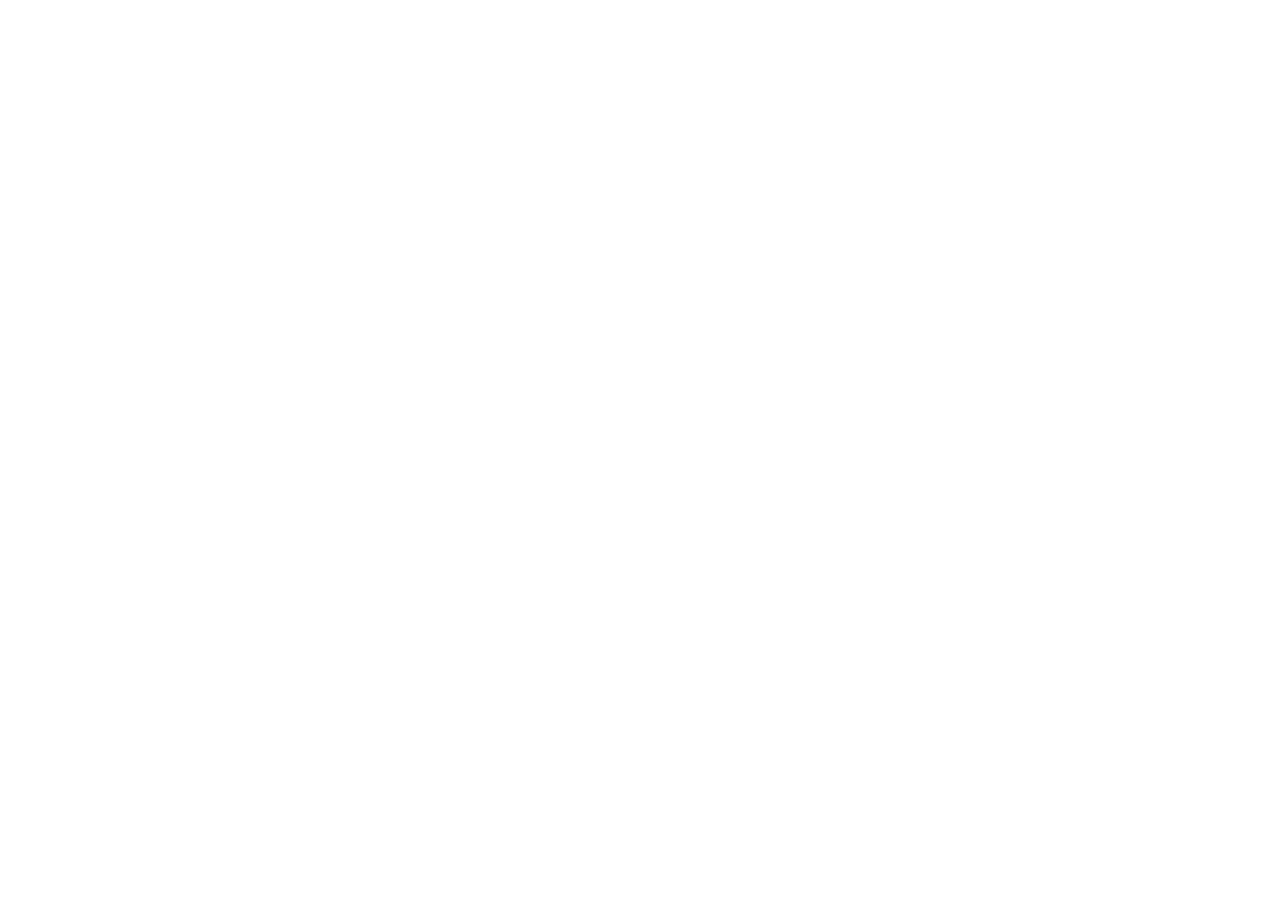
==== contact.html @ 4282095a "Created initial design. Extablished index.html @ 640px." ====
<!DOCTYPE html>
<html lang="en">
<head>
    <meta charset="UTF-8">
    <meta name="viewport" content="width=640px, initial-scale=1.0">
    <meta http-equiv="X-UA-Compatible" content="ie=edge">
    <title>Document</title>
</head>
<body>
    
</body>
</html>
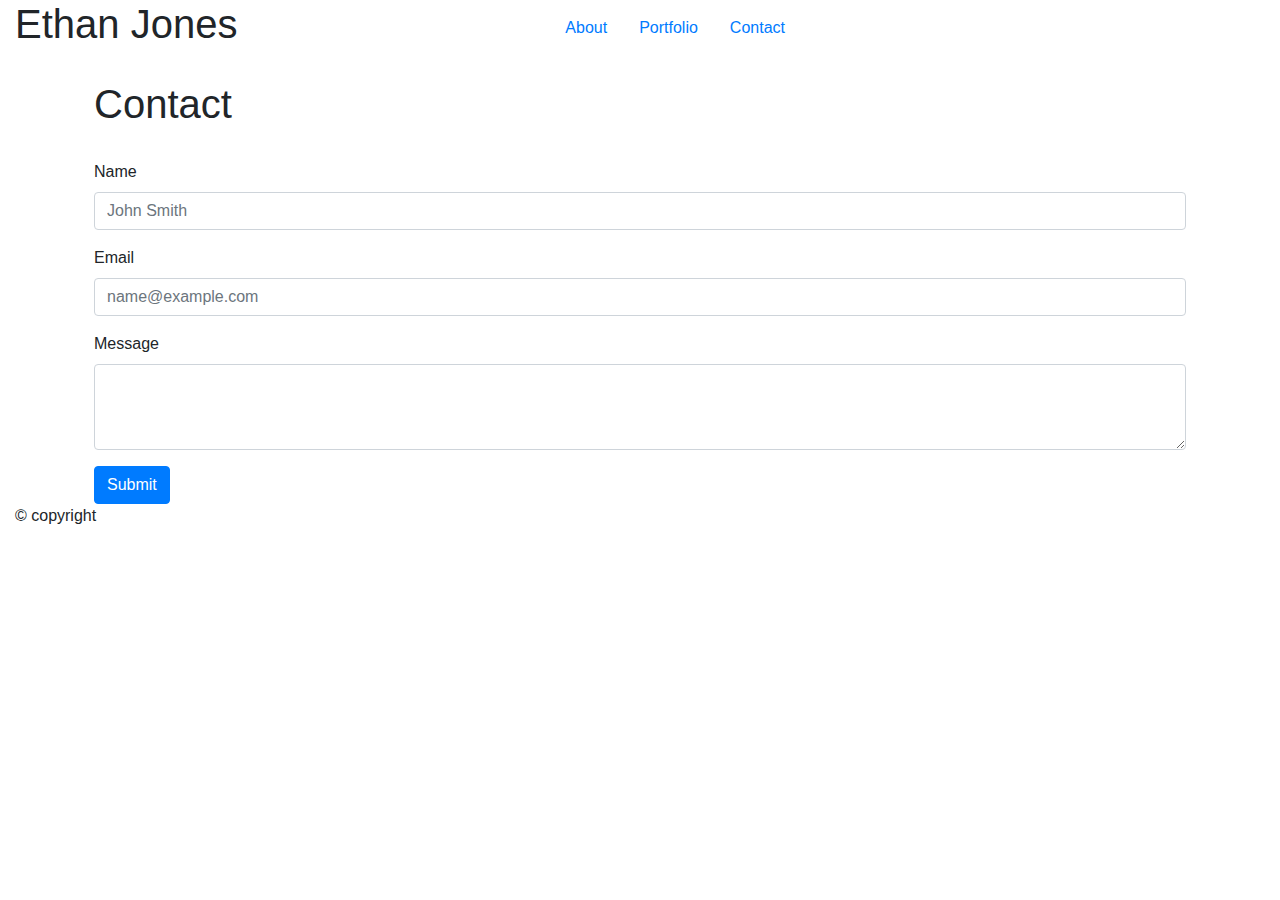
==== commit a8b89540: "Finalized layout for index across all dimensions. Created and finalized layout for contact and portf" ====
--- a/contact.html
+++ b/contact.html
@@ -1,12 +1,99 @@
 <!DOCTYPE html>
 <html lang="en">
-<head>
-    <meta charset="UTF-8">
-    <meta name="viewport" content="width=640px, initial-scale=1.0">
-    <meta http-equiv="X-UA-Compatible" content="ie=edge">
-    <title>Document</title>
-</head>
+    <head>
+        <meta charset="UTF-8">
+        <meta name="viewport" content="width=640px, initial-scale=1.0">
+        <meta http-equiv="X-UA-Compatible" content="ie=edge">
+        <link rel="stylesheet" type="text/CSS" href="Assets/Reset.CSS">
+        <link rel="stylesheet" href="https://stackpath.bootstrapcdn.com/bootstrap/4.4.1/css/bootstrap.min.css" integrity="sha384-Vkoo8x4CGsO3+Hhxv8T/Q5PaXtkKtu6ug5TOeNV6gBiFeWPGFN9MuhOf23Q9Ifjh" crossorigin="anonymous">
+        <link rel="stylesheet" type="text/CSS" href="Assets/contactStyle.CSS">
+        <link href="https://fonts.googleapis.com/css?family=IBM+Plex+Sans&display=swap" rel="stylesheet">
+        <title>Ethan Jones | Contact</title>
+    </head>
 <body>
+
+       <!--Header and Nav Bar-->
+
+       <div class="container-fluid">
+        
+            <div class="row wrapper">
+
+                <div class="col-md-5 header" id="med-header">
+                    <h1>Ethan Jones</h1>  
+                </div>  
+
+                <div class="col-md-7 navbar">
+
+                        <ul class="nav justify-content-center">
+
+                                <li class="nav-item">
+                                    <a class="nav-link active" href="index.html">About</a>
+                                </li>
+
+                                <li class="nav-item">
+                                    <a class="nav-link portfolio-link" href="portfolio.html">Portfolio</a>
+                                </li>
+
+                                <li class="nav-item">
+                                    <a class="nav-link" href="contact.html">Contact</a>
+                                </li>
+
+                        </ul>
+                
+                </div>
+
+            </div>
+                
+
+       </div>
+
+
+        <!-- Contact Form -->
+
+        <div class="container mt-4 pl-4 pr-4 contact-me">
+
+            <div class="row mb-4 mt-4">
+                <div class="col">
+                    <h1>Contact</h1>
+                </div>
+        
+            </div>
+
+                
+                <form>
+                        <div class="form-group">
+                            <label for="exampleFormControlInput1">Name</label>
+                            <input type="name" class="form-control" id="exampleFormControlInput1" placeholder="John Smith">
+                        </div>
+                        
+                        <div class="form-group">
+                            <label for="exampleFormControlInput1">Email</label>
+                            <input type="email" class="form-control" id="exampleFormControlInput1" placeholder="name@example.com">
+                        </div>
+
+                        <div class="form-group">
+                            <label for="exampleFormControlTextarea1">Message</label>
+                            <textarea class="form-control ield" id="exampleFormControlTextarea1" rows="3"></textarea>
+                        </div>
+
+                        <button type="button" class="btn btn-primary button">Submit</button>
+                </form>   
+    
+        </div>
+
+
+        
+
+
+        <!--Footer-->
+
+        <div class="container-fluid footer">
+            <div class="row">
+                <div class="col">
+                    <p>© copyright</p>
+                </div>
+            </div>
+        </div>       
     
 </body>
 </html>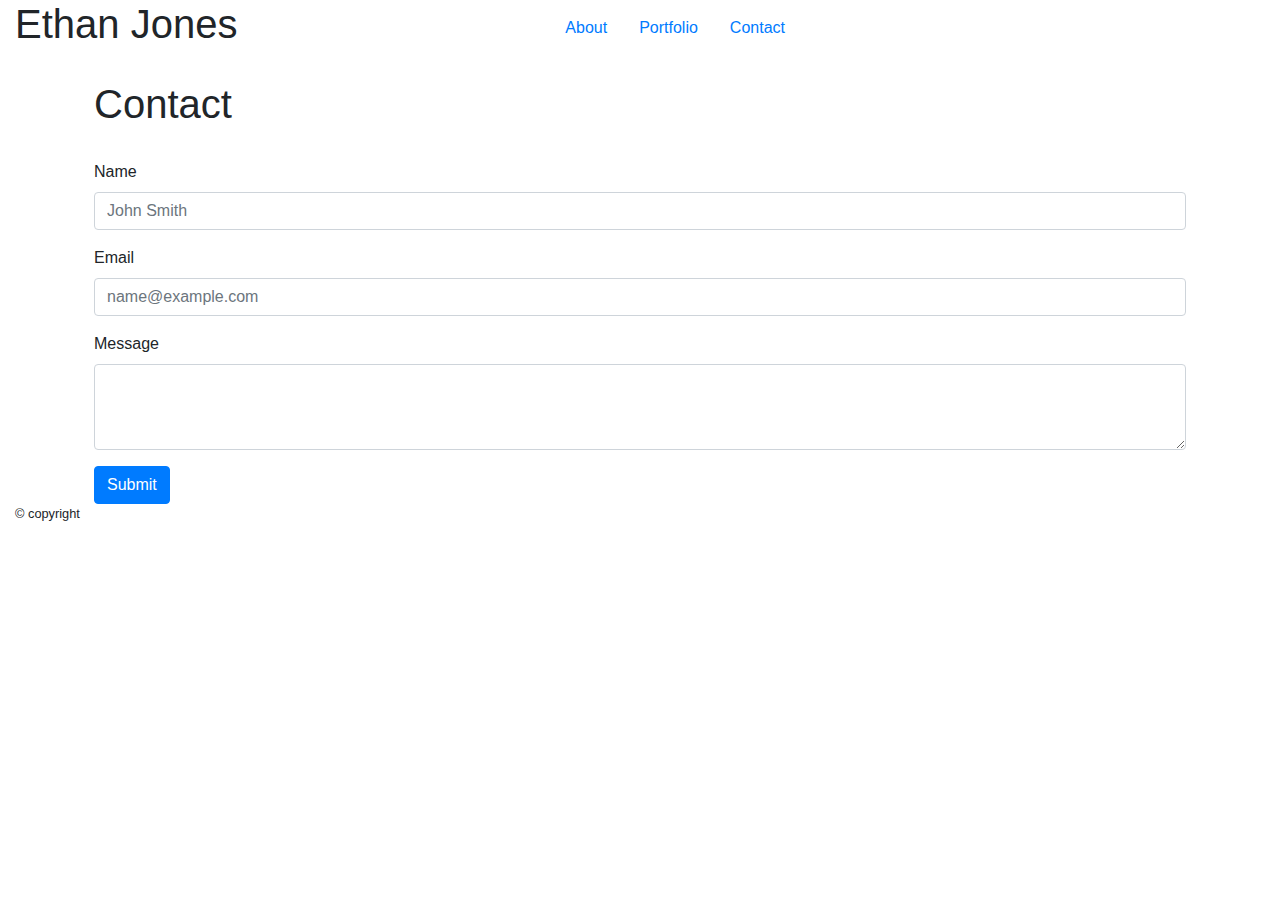
==== commit a2cc5952: "Added semantic tags" ====
--- a/contact.html
+++ b/contact.html
@@ -14,15 +14,15 @@
 
        <!--Header and Nav Bar-->
 
-       <div class="container-fluid">
+       <header class="container-fluid">
         
-            <div class="row wrapper">
+            <section class="row wrapper">
 
-                <div class="col-md-5 header" id="med-header">
+                <hgroup class="col-md-5 header" id="med-header">
                     <h1>Ethan Jones</h1>  
-                </div>  
+                </hgroup>  
 
-                <div class="col-md-7 navbar">
+                <nav class="col-md-7 navbar">
 
                         <ul class="nav justify-content-center">
 
@@ -40,60 +40,57 @@
 
                         </ul>
                 
-                </div>
+                </nav>
 
-            </div>
+            </section>
                 
 
-       </div>
+       </header>
 
 
         <!-- Contact Form -->
 
-        <div class="container mt-4 pl-4 pr-4 contact-me">
+        <aside class="container mt-4 pl-4 pr-4 contact-me">
 
-            <div class="row mb-4 mt-4">
-                <div class="col">
+            <section class="row mb-4 mt-4">
+                <hgroup class="col">
                     <h1>Contact</h1>
-                </div>
+                </hgroup>
         
-            </div>
+            </section>
 
-                
+
                 <form>
-                        <div class="form-group">
+                        <section class="form-group">
                             <label for="exampleFormControlInput1">Name</label>
                             <input type="name" class="form-control" id="exampleFormControlInput1" placeholder="John Smith">
-                        </div>
+                        </section>
                         
-                        <div class="form-group">
+                        <section class="form-group">
                             <label for="exampleFormControlInput1">Email</label>
                             <input type="email" class="form-control" id="exampleFormControlInput1" placeholder="name@example.com">
-                        </div>
+                        </section>
 
-                        <div class="form-group">
+                        <section class="form-group">
                             <label for="exampleFormControlTextarea1">Message</label>
                             <textarea class="form-control ield" id="exampleFormControlTextarea1" rows="3"></textarea>
-                        </div>
+                        </section>
 
                         <button type="button" class="btn btn-primary button">Submit</button>
                 </form>   
     
-        </div>
-
-
-        
+        </aside>
 
 
         <!--Footer-->
 
-        <div class="container-fluid footer">
-            <div class="row">
-                <div class="col">
+        <footer class="container-fluid footer">
+            <section class="row">
+                <small class="col">
                     <p>© copyright</p>
-                </div>
-            </div>
-        </div>       
+                </small>
+            </section>
+        </footer>       
     
 </body>
 </html>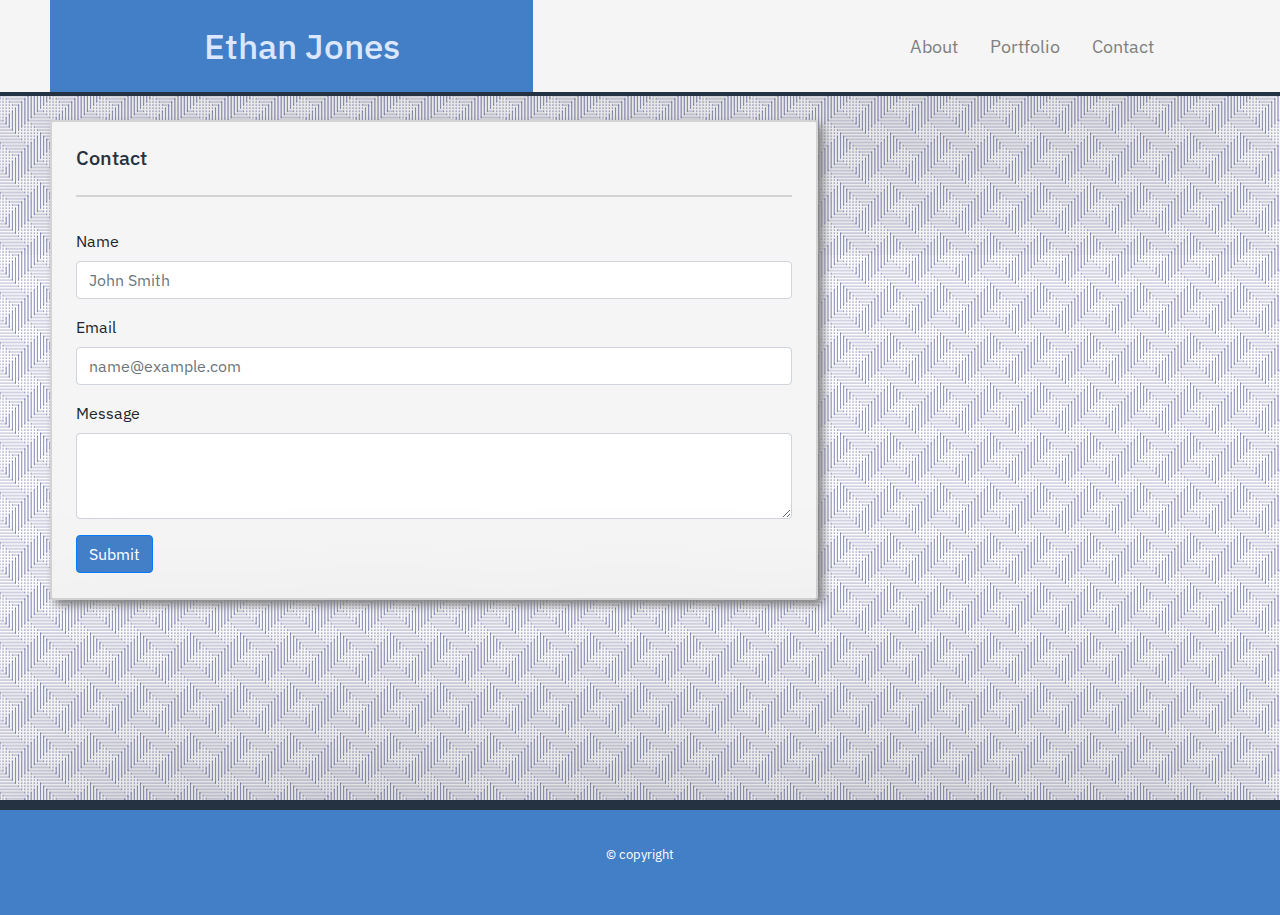
==== commit 66fde203: "Fixed link bugs in portfolio images and css link" ====
--- a/contact.html
+++ b/contact.html
@@ -6,7 +6,7 @@
         <meta http-equiv="X-UA-Compatible" content="ie=edge">
         <link rel="stylesheet" type="text/CSS" href="Assets/Reset.CSS">
         <link rel="stylesheet" href="https://stackpath.bootstrapcdn.com/bootstrap/4.4.1/css/bootstrap.min.css" integrity="sha384-Vkoo8x4CGsO3+Hhxv8T/Q5PaXtkKtu6ug5TOeNV6gBiFeWPGFN9MuhOf23Q9Ifjh" crossorigin="anonymous">
-        <link rel="stylesheet" type="text/CSS" href="Assets/contactStyle.CSS">
+        <link rel="stylesheet" type="text/CSS" href="Assets/contactStyle.css">
         <link href="https://fonts.googleapis.com/css?family=IBM+Plex+Sans&display=swap" rel="stylesheet">
         <title>Ethan Jones | Contact</title>
     </head>
--- a/Assets/contactStyle.css
+++ b/Assets/contactStyle.css
@@ -0,0 +1,163 @@
+body {
+    width: 100%;
+    padding: 0px;
+    margin: 0px;
+    font-family: 'IBM Plex Sans', sans-serif;
+    background-image: url(../Assets/Images/crossline-dots.png);
+    background-position: center center;
+    background-color: rgba(109, 167, 254, 0.384);
+    background-blend-mode: lighten;
+}
+
+/* Header and Nav bar */
+
+.container-fluid {
+    margin: 0;
+    background-color: white;
+}
+
+.wrapper {
+    background-color: whitesmoke;
+    border-bottom-style: solid;
+    border-bottom-width: 4px;
+    border-bottom-color: rgb(37, 50, 66);
+    box-shadow: 0px 10px 1000px rgba(0, 0, 0, 0.356);
+
+}
+
+.header {
+    margin: 0px;
+    padding: 0px;
+}
+
+.header h1 {
+    background-color: rgb(67 127 199);
+    text-align: center;
+    color: rgb(219, 230, 255);
+    padding: 25px 0px;
+    margin: 0px;
+    
+}
+
+.nav {
+    padding: 20px 0px;
+    padding-right: 0px;
+    margin: 0px;
+    text-align: center;
+    background-color: whitesmoke;
+    width: 100%;
+    
+}
+
+.navbar {
+    padding: 0px;
+    background-color: whitesmoke;
+}
+
+.navbar a {
+    font-size: 20px;
+    color: gray;
+    padding-top: 0px;
+    padding-bottom: 0px;
+}
+
+.portfolio-link {
+    box-sizing: content-box;
+    padding-top: 0px;
+    padding-bottom: 0px;
+}
+
+.contact-me {
+    margin-bottom: 200px;
+    background-color: whitesmoke;
+    border-style: solid;
+    border-width: 2px;
+    border-color: lightgray;
+    box-shadow: 5px 5px 10px gray;
+    border-radius: .5%;
+    z-index: 10;
+}
+
+.contact-me h1 {
+    font-size: 20px;
+    padding-bottom: 25px;
+    border-bottom-style: solid;
+    border-bottom-width: 2px;
+    border-bottom-color: lightgray;
+    color: rgb(37, 50, 66);
+}
+
+
+.button {
+    margin-bottom: 25px;
+    background-color: rgb(67 127 199)
+}
+
+
+.footer {
+    text-align: center;
+    padding: 35px;
+    background-color: rgb(67 127 199);  
+    color: white;
+    border-top-style: solid;
+    border-top-width: 10px;
+    border-top-color: rgb(37, 50, 66);
+    box-shadow: 0px -10px 1000px rgba(0, 0, 0, 0.356);
+}
+
+
+
+
+/*   MEDIA QUERY FOR DIMENSION 768PX  */
+
+
+@media screen and (min-width: 768px) {
+
+    .about-me {
+        margin-bottom: 400px;
+    }
+
+/* Header and Nav Bar  */
+
+   #med-header {
+       text-align: center; 
+   }
+
+   .header h1 {
+        font-size: 35px; 
+        padding-right: 30px;
+        position: relative;
+        left: 25px;  
+   }
+
+    .navbar a {
+        position: relative;
+        left: 65px;
+    }  
+
+} 
+
+
+
+
+/*  MEDIA QUERY FOR DIMENSION 980PX   */
+
+
+@media screen and (min-width: 980px) {
+
+    .header h1 {
+        left: 50px;  
+    }
+
+    .navbar a {
+        left: 125px;
+        font-size: 18px;
+    }
+
+    .contact-me {
+        margin-left: 50px;
+        max-width: 60%;
+    }
+
+}   
+    